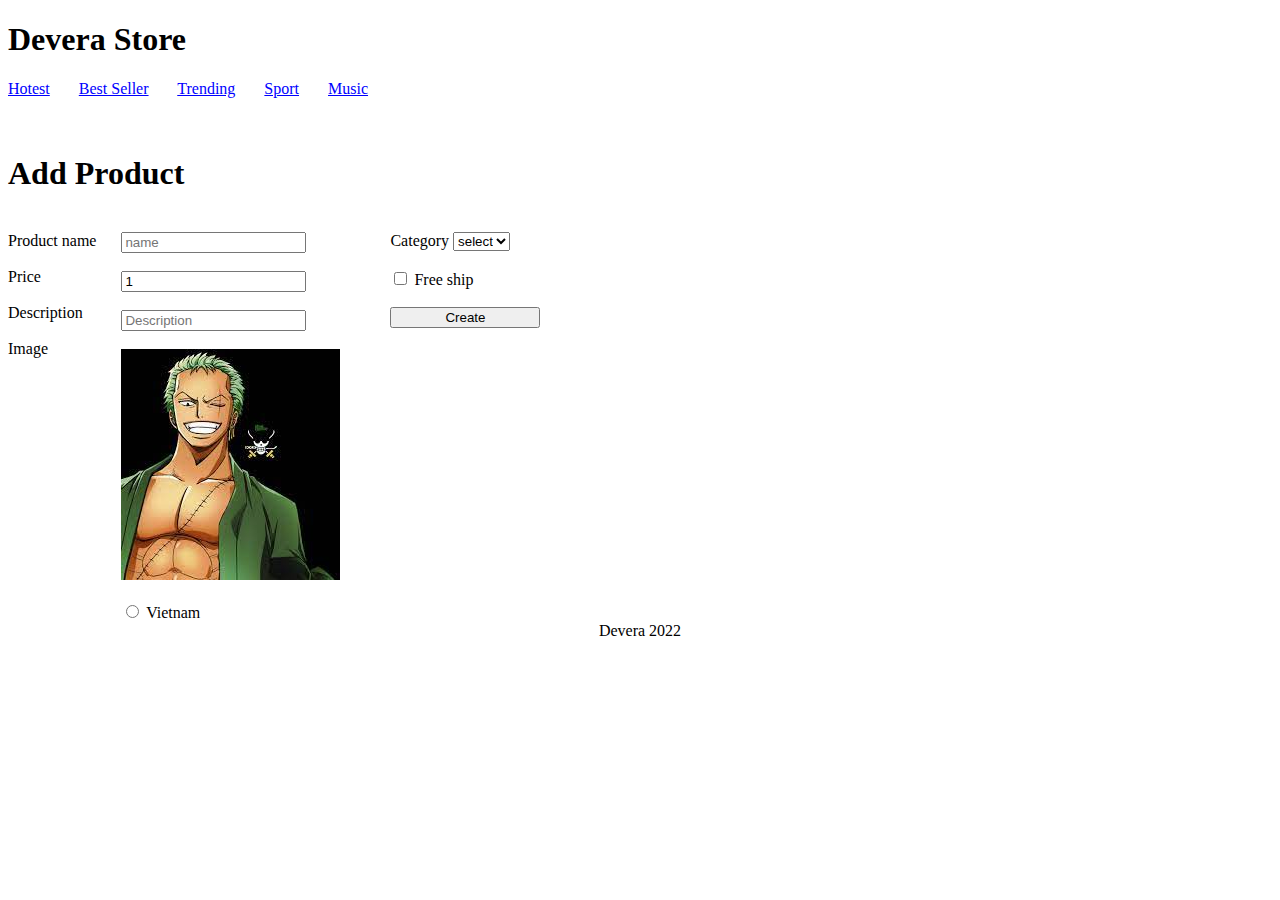
==== index.html @ a9f474a9 "Test html" ====
<!DOCTYPE html>
<html lang="en">
  <head>
    <meta charset="UTF-8" />
    <meta http-equiv="X-UA-Compatible" content="IE=edge" />
    <meta name="viewport" content="width=device-width, initial-scale=1.0" />
    <title>Document</title>
  </head>
    <h1>Devera Store</h1>
    <span style="margin-right: 25px; color: blue;"><u>Hotest</u></span>
    <span style="margin-right: 25px; color: blue;"><u>Best Seller</u></span>
    <span style="margin-right: 25px; color: blue;"><u>Trending</u></span>
    <span style="margin-right: 25px; color: blue;"><u>Sport</u></span>
    <span style="margin-right: 25px; color: blue;"><u>Music</u></span>
    <br />
    <br />
    <br />
    <h1>Add Product</h1>
    <br>
    <div style="display: flex; ">
      <div style="display: flex; ">
        <div style="margin-right: 25px;">
          <label for="fname">Product name</label><br /><br />
          <label for="fname">Price</label><br /><br />
          <label for="fname">Description</label><br /><br />
          <label for="fname">Image</label><br /><br />
        </div>
        <div >
          <input type="text" id="name" name="name" placeholder="name"/><br /><br />
          <input type="number" min="1" step="any" value="1"/><br /><br />
          <input type="text" id="Description" name="Description" placeholder="Description"/><br /><br />
          <img src="2.jpg" alt="Can't Loading Image" /><br /><br />
          <input type="radio" id="html" name="fav_language" value="HTML" />
          <label for="html">Vietnam</label><br />
        </div>
      </div>
      <div style="margin: 0px 0px 50px 50px">
        <label for="fname">Category</label>
        <select name="cars" id="cars">
          <option value="select">select</option>
          <option value="1">1</option>
          <option value="2">2</option>
          <option value="3">3</option>
          <option value="4">4</option>
        </select>
        <br /><br />
        <input type="checkbox" id="vehicle1" name="vehicle1" value="Bike">
        <label for="vehicle1"> Free ship</label><br><br>
        <button type="button" style="width: 150px;">Create</button>
      </div>

    </div>
  </body>
  <footer><div style="text-align: center;">Devera 2022</div></footer>
</html>
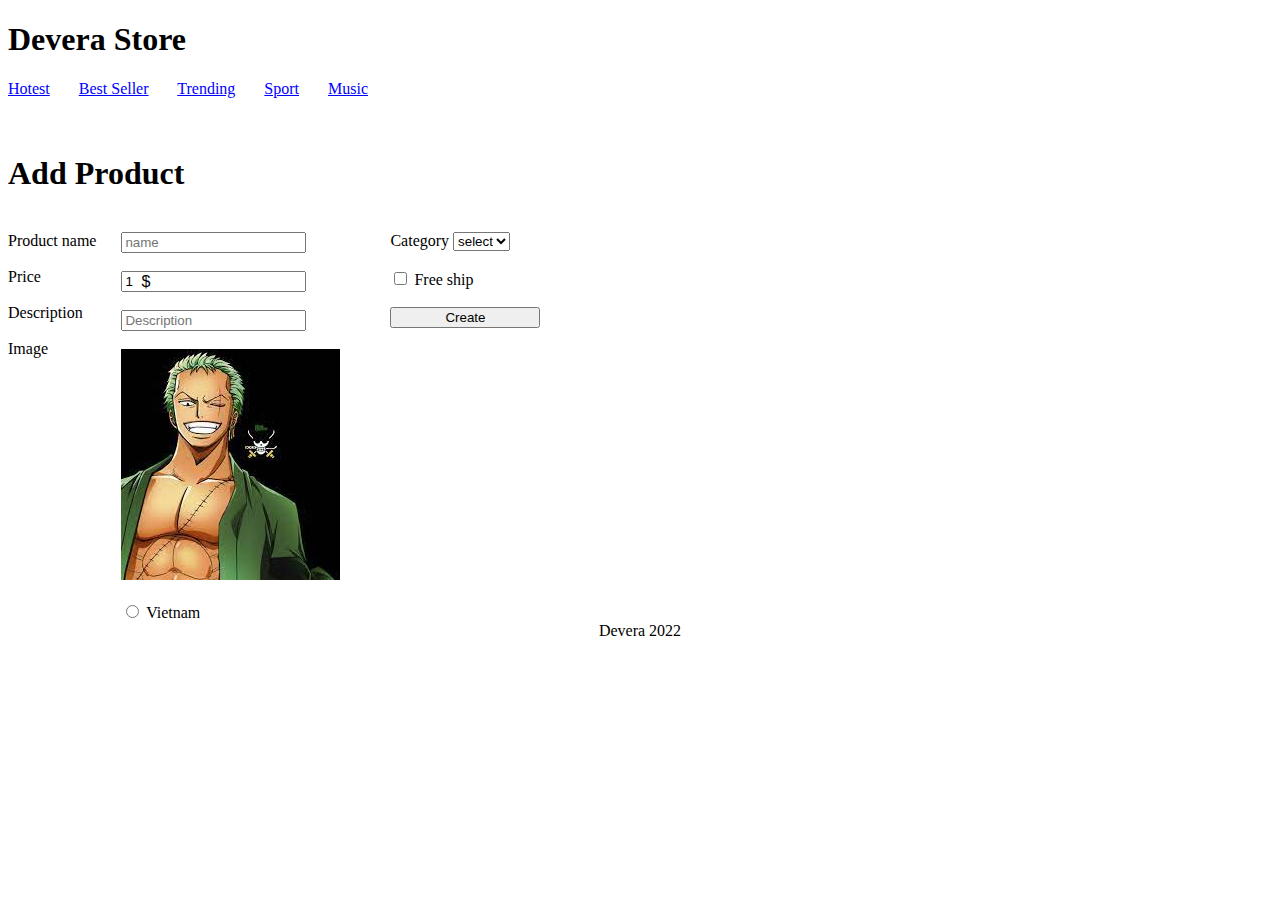
==== commit 3ebfc460: "Update code css" ====
--- a/index.html
+++ b/index.html
@@ -4,6 +4,7 @@
     <meta charset="UTF-8" />
     <meta http-equiv="X-UA-Compatible" content="IE=edge" />
     <meta name="viewport" content="width=device-width, initial-scale=1.0" />
+    <link rel="stylesheet" href="index.css" />
     <title>Document</title>
   </head>
     <h1>Devera Store</h1>
@@ -27,7 +28,9 @@
         </div>
         <div >
           <input type="text" id="name" name="name" placeholder="name"/><br /><br />
-          <input type="number" min="1" step="any" value="1"/><br /><br />
+            <div class="rt-input-input">
+              <input type="number" min="1" step="any"  value="1">
+            </div><br /><br />
           <input type="text" id="Description" name="Description" placeholder="Description"/><br /><br />
           <img src="2.jpg" alt="Can't Loading Image" /><br /><br />
           <input type="radio" id="html" name="fav_language" value="HTML" />
--- a/index.css
+++ b/index.css
@@ -0,0 +1,52 @@
+.w-16 {
+    width: 16.67%;
+}
+.w-20 {
+    width: 20%;
+}
+.w-25 {
+    width: 25%;
+}
+.w-30 {
+    width: 30%;
+}
+.w-33 {
+    width: 33.33%;
+}
+.w-40 {
+    width: 40%;
+}
+.w-50 {
+    width: 50%;
+}
+.w-60 {
+    width: 60%;
+}
+.w-75 {
+    width: 75%;
+}
+.w-80 {
+    width: 80%;
+}
+.w-100 {
+    width: 100%;
+}
+.w-16, .w-20, .w-25, .w-30, .w-33, .w-40, .w-50, .w-60, .w-70, .w-75, .w-80, .w-100 {
+    float: left;
+}
+
+.rt-input-input {
+  position: relative;
+  display: inline-block;
+}
+
+.rt-input-input::after {
+  content: '$';
+  font-family: sans-serif;
+  width: 1em;
+  height: 1em;
+  position: absolute;
+  top: 10px;
+  left: 20px;
+  transform: translateY(-50%);
+}   